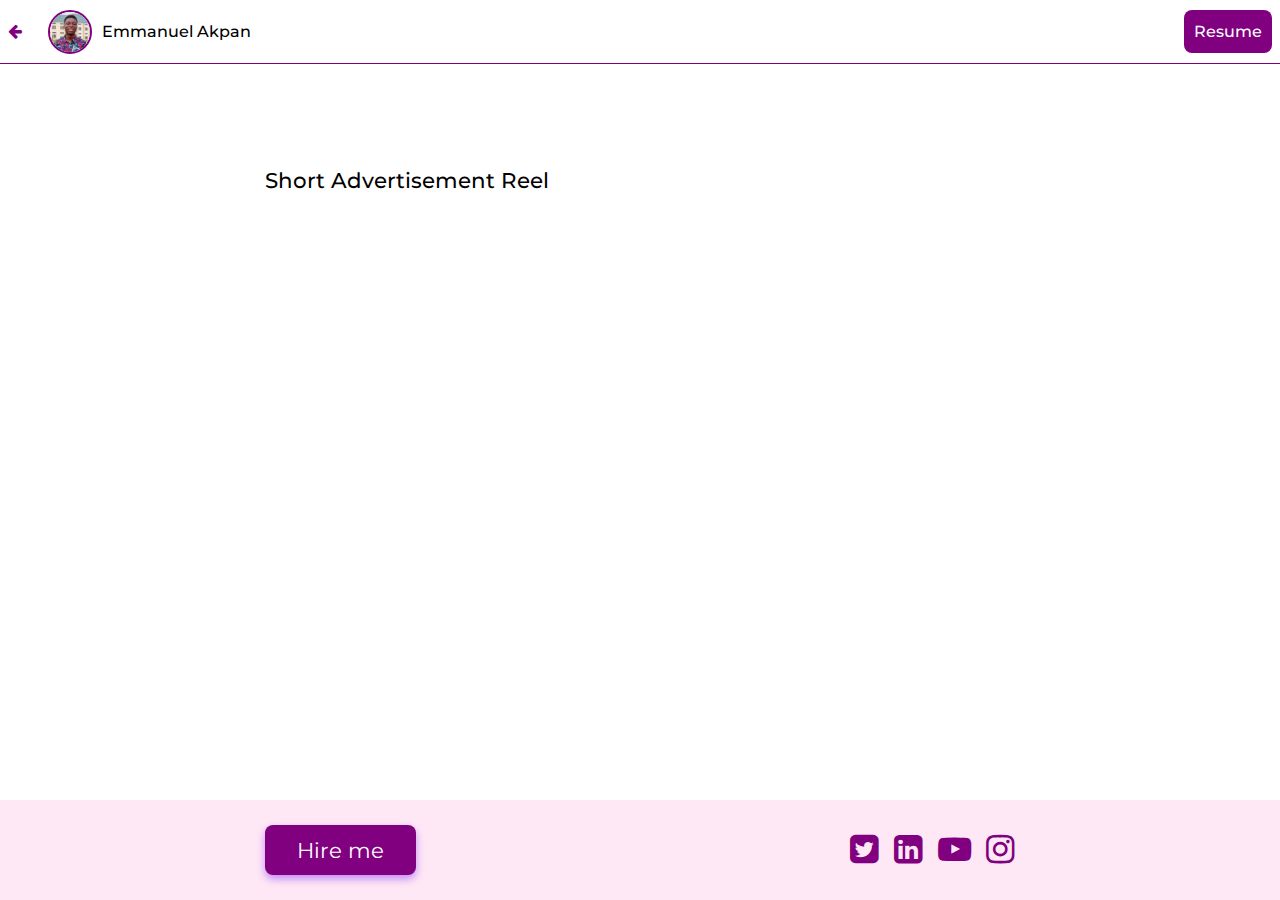
==== pages/template.html @ 46710bd5 "." ====
<!DOCTYPE html>
<html lang="en">

<head>
    <meta charset="utf-8">
    <meta http-equiv="X-UA-Compatible" content="IE=edge">
    <!-- Primary Meta Tags -->
    <title>Emmanuel Akpan - The Real Animator</title>
    <meta name="title" content="Emmanuel Akpan - The Real Animator" />
    <meta name="description"
        content="I'm a skilled 2D Animator with a focus on character animation, crafting captivating stories, advertisements, and reels." />

    <!-- Open Graph / Facebook -->
    <meta property="og:type" content="website" />
    <meta property="og:url" content="https://anmtr.netlify.app/" />
    <meta property="og:title" content="Emmanuel Akpan - The Real Animator" />
    <meta property="og:description"
        content="I'm a skilled 2D Animator with a focus on character animation, crafting captivating stories, advertisements, and reels." />
    <meta property="og:image" content="https://anmtr.netlify.app/res/cover.png" />

    <!-- Twitter -->
    <meta property="twitter:card" content="summary_large_image" />
    <meta property="twitter:url" content="https://anmtr.netlify.app/" />
    <meta property="twitter:title" content="Emmanuel Akpan - The Real Animator" />
    <meta property="twitter:description"
        content="I'm a skilled 2D Animator with a focus on character animation, crafting captivating stories, advertisements, and reels." />
    <meta property="twitter:image" content="https://anmtr.netlify.app/res/cover.png" />

    <!-- Meta Tags Generated with https://metatags.io -->
    <title>Emmanuel Akpan - The Real Animator</title>
    <meta name="description" content="">
    <meta name="viewport" content="width=device-width, initial-scale=1">
    <link rel="stylesheet" href="./../index.css">
    <link rel="stylesheet" href="./../res/font-awesome-4.7.0/css/font-awesome.min.css">
    <link rel="apple-touch-icon" sizes="180x180" href="/apple-touch-icon.png">
    <link rel="icon" type="image/png" sizes="32x32" href="/favicon-32x32.png">
    <link rel="icon" type="image/png" sizes="16x16" href="/favicon-16x16.png">
    <link rel="manifest" href="/site.webmanifest">
    <script src="" defer></script>
</head>

<body class="body-flex">
    <div class="top-bar">
        <a href="./../index.html"><i class="fa fa-arrow-left hot-link" aria-hidden="true"></i></a>
        <div class="profile-name">
            <img src="./../res/profile-pic.jpg" alt="profile pic" class="top-pic pages">
            <p class="top-name-small">Emmanuel Akpan</p>
        </div>
        <button type="button" class="button small top">
            Resume
        </button>
    </div>
    <div class="wall page">
        <p class="work-title">Short Advertisement Reel</p>
        <div class="video-container">
            <iframe width="780" height="400" src="https://www.youtube.com/embed/SPK12MMzSBc?si=y6Kwy1ize272dzu1"
                title="YouTube video player" frameborder="0"
                allow="accelerometer; autoplay; clipboard-write; encrypted-media; gyroscope; picture-in-picture; web-share"
                referrerpolicy="strict-origin-when-cross-origin" allowfullscreen></iframe>
        </div>
    </div>
    <div class="bottom-area hang">
        <div class="wall bottom">
            <div>
                <button type="button" class="button">
                    Hire me
                </button>
            </div>
            <div class="social-area">
                <i class="fa fa-twitter-square link" aria-hidden="true"></i>
                <i class="fa fa-linkedin-square link" aria-hidden="true"></i>
                <i class="fa fa-youtube-play link" aria-hidden="true"></i>
                <i class="fa fa-instagram link" aria-hidden="true"></i>
            </div>
        </div>

    </div>
</body>
---- index.css ----
@font-face {
  font-family: "Montserrat";
  src: url("res/fonts/Montserrat-VariableFont_wght.ttf") format("truetype"); /* Replace 'path/to/your/font.ttf' with the actual path to your font file */
}

* {
  font-family: "Montserrat", Arial;
}

.card-area a {
  color: rgb(0, 0, 0);
}

html,
body {
  margin: 0px 0px;
}

.wall {
  margin: auto;
  max-width: 750px;
  padding-inline: 15px;
}

.cover {
  height: 200px;
  width: 100%;
  background-color: purple;
  background-image: url(res/bg.png);
}

.top {
  display: flex;
  flex-direction: column;
  align-items: center;
  padding-bottom: 15px;
  background-color: rgb(255, 232, 245);
}

.profile-pic {
  width: 180px;
  margin-top: -100px;
  border-radius: 50%;
  border: 5px solid rgb(255, 232, 245);
}

.name {
  font-size: 16pt;
  margin-block: 5px;
  font-weight: 600;
}

.top-icon-bar {
  font-size: 12pt;
  display: grid;
  grid-template-columns: 1.5fr 1fr 1fr;
  gap: 20px;
  align-items: center;
  color: purple;
}

.top-icon-bar-content {
  margin-block: 4px;
}

.desc {
  font-size: 11.9pt;
  text-align: justify;
}

.button {
  background-color: purple;
  border: none;
  color: white;
  padding: 12px 32px;
  text-align: center;
  text-decoration: none;
  display: inline-block;
  font-size: 16pt;
  cursor: pointer;
  border-radius: 8px;
  box-shadow: 0px 4px 8px rgba(108, 0, 250, 0.411); /* Shadow effect */
  transition: transform 0.3s;
}

.button:hover {
  transform: translateY(-5px);
}

.section-title {
  font-size: 16pt;
  font-weight: 500;
}

.card-area {
  display: grid;
  grid-template-columns: 1fr 1fr 1fr 1fr;
  gap: 15px;
  margin-bottom: 0px;
  justify-items: center;
}

.card {
  box-shadow: 0px 4px 8px rgba(108, 0, 250, 0.411); /* Shadow effect */
  border-radius: 8px;
  width: 100%;
}

.card-pic {
  width: 100%;
  border-top-left-radius: 8px;
  border-top-right-radius: 8px;
}

.card-title {
  padding-inline: 6px;
  text-align: center;
}

.tile {
  position: relative;
  height: 250px;
  width: 100%;
}

.tile-title {
  position: absolute;
  font-weight: 600;
  bottom: 8px;
  left: 8px;
  margin: 0px;
  opacity: 0;
  transition: opacity 0.2s;
}

.tile:hover > .tile-title {
  opacity: 1;
}

.play-button {
  opacity: 0;
  transition: opacity 0.2s;
}

.tile:hover .play-button {
  opacity: 1;
}

.tile-pic {
  height: 100%;
  width: 100%;
  object-fit: cover;
  border-radius: 8px;
}

.bottom-area {
  background-color: rgb(255, 232, 245);
  margin-top: 25px;
  padding-block: 25px;
}

.wall.bottom {
  display: grid;
  grid-template-columns: 1fr 1fr;
  justify-content: space-between;
}

.social-area {
  display: flex;
  justify-content: right;
  font-size: 25pt;
  gap: 15px;
  color: purple;
  align-items: center;
}

.float-bar {
  position: fixed;
  top: 10px;
  left: 10px;
  right: 10px;
  height: fit-content;
  padding: 10px;
  background-color: rgba(148, 0, 148, 0.8);
  border-radius: 10px;
  display: grid;
  grid-template-columns: 2fr 1fr;
  justify-content: space-between;
  backdrop-filter: blur(8px);
  z-index: 1000;
}

.small.button {
  padding-inline: 10px;
  max-width: fit-content;
  justify-self: right;
  background-color: white;
  color: purple;
  box-shadow: none;
  font-size: 12pt;
  font-weight: 500;
}

.top-pic {
  height: 40px;
  display: inline;
  border-radius: 50%;
  border: 2px solid white;
}

.top-name {
  display: inline;
  font-weight: 500;
  color: white;
}

.top-name-small {
  display: inline;
  font-weight: 500;
  color: rgb(0, 0, 0);
}

.top-bar {
  display: grid;
  grid-template-columns: 40px 1fr 100px;
  padding-block: 6px;
  align-items: center;
  padding-inline: 8px;
  border-bottom: 0.1px solid purple;
}
.profile-name {
  display: flex;
  align-items: center;
  gap: 10px;
}

.hidden-element {
  opacity: 0;
  transition: opacity 0.2s ease; /* optional: add transition for smooth appearance */
}

.play-cover {
  position: absolute;
  top: 0px;
  bottom: 0px;
  left: 0px;
  right: 0px;
  display: flex;
  justify-content: center;
  align-items: center;
  font-size: 30pt;
  transition: background-color 0.2s;
  border-radius: 8px;
}

.play-cover:hover {
  background-color: rgba(128, 0, 128, 0.4);
}

.link {
  cursor: pointer;
}

.top-pic.pages {
  border: 2px solid purple;
}

.button.small.top {
  background-color: purple;
  color: white;
  height: fit-content;
}

.hot-link {
  color: purple;
  text-align: center;
  cursor: pointer;
  font-size: 18pt;
  font-weight: 200;
}

.work-title {
  font-size: 16pt;
  font-weight: 500;
}

.video-container {
  position: relative;
  width: 100%;
  height: 0;
  padding-bottom: 56.25%;
}

.video-container iframe {
  position: absolute;
  top: 0;
  left: 0;
  width: 100%;
  height: 100%;
}

.body-flex {
  display: grid;
  width: 100%;
  min-height: 100vh;
  align-items: start;
  justify-content: stretch;
}

.bottom-area.hang {
  align-self: baseline;
  margin-top: auto;
}

.wall.page {
  margin: 0px;
  justify-self: center;
  width: 90%;
}

@media screen and (max-width: 800px) {
  .card-area {
    grid-template-columns: 1fr 1fr;
  }
  .card-area.small {
    grid-template-columns: 1fr 1fr 1fr 1fr;
  }
}

@media screen and (max-width: 420px) {
  .card-area {
    grid-template-columns: 1fr;
  }
}
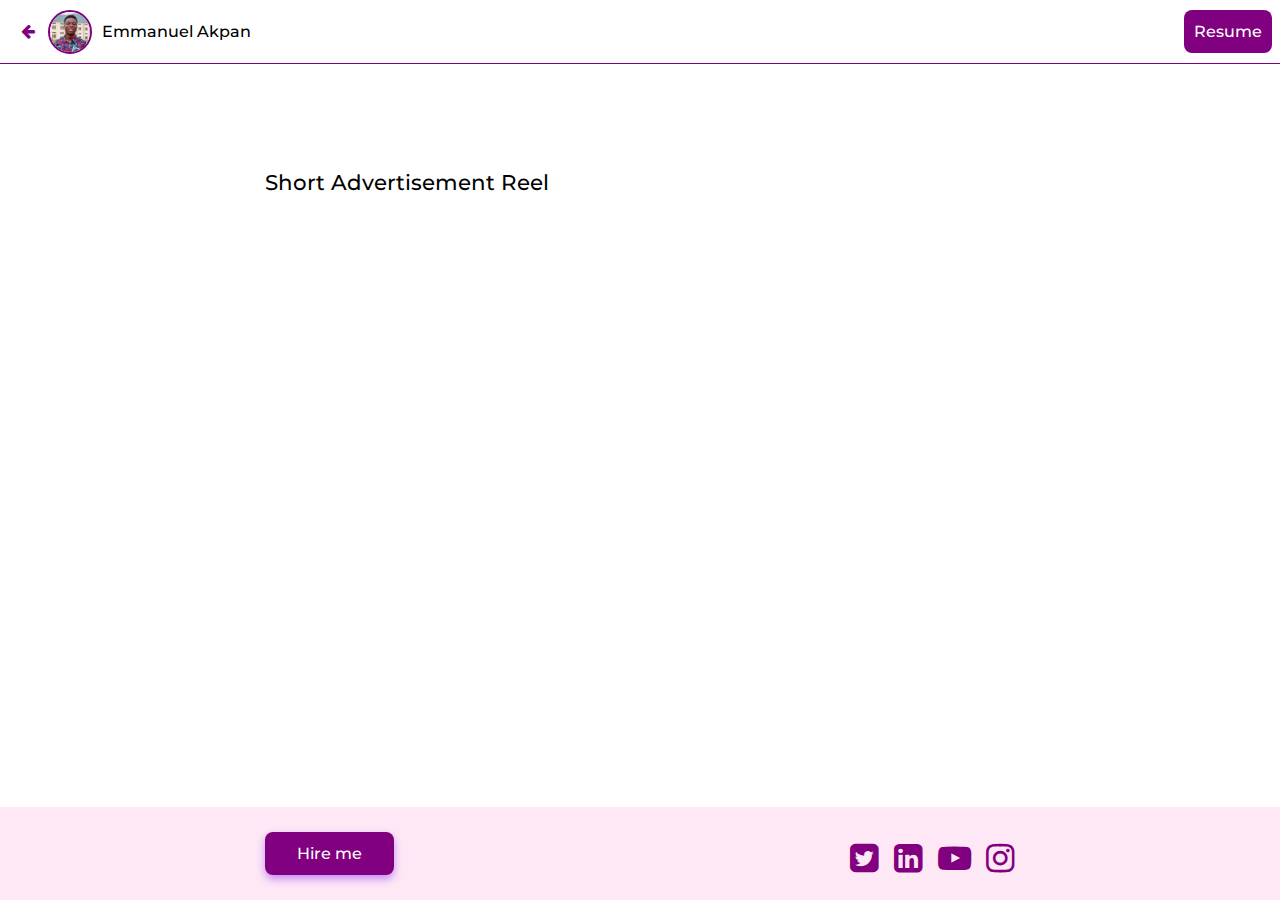
==== commit 7abd2172: "." ====
--- a/pages/template.html
+++ b/pages/template.html
@@ -62,7 +62,7 @@
     <div class="bottom-area hang">
         <div class="wall bottom">
             <div>
-                <button type="button" class="button">
+                <button type="button" class="button smaller">
                     Hire me
                 </button>
             </div>
--- a/index.css
+++ b/index.css
@@ -9,6 +9,10 @@
 
 .card-area a {
   color: rgb(0, 0, 0);
+}
+
+a {
+  text-align: center;
 }
 
 html,
@@ -171,7 +175,7 @@
   font-size: 25pt;
   gap: 15px;
   color: purple;
-  align-items: center;
+  align-items: end;
 }
 
 .float-bar {
@@ -318,6 +322,11 @@
   width: 90%;
 }
 
+.button.smaller {
+  font-size: 12pt;
+  font-weight: 500;
+}
+
 @media screen and (max-width: 800px) {
   .card-area {
     grid-template-columns: 1fr 1fr;
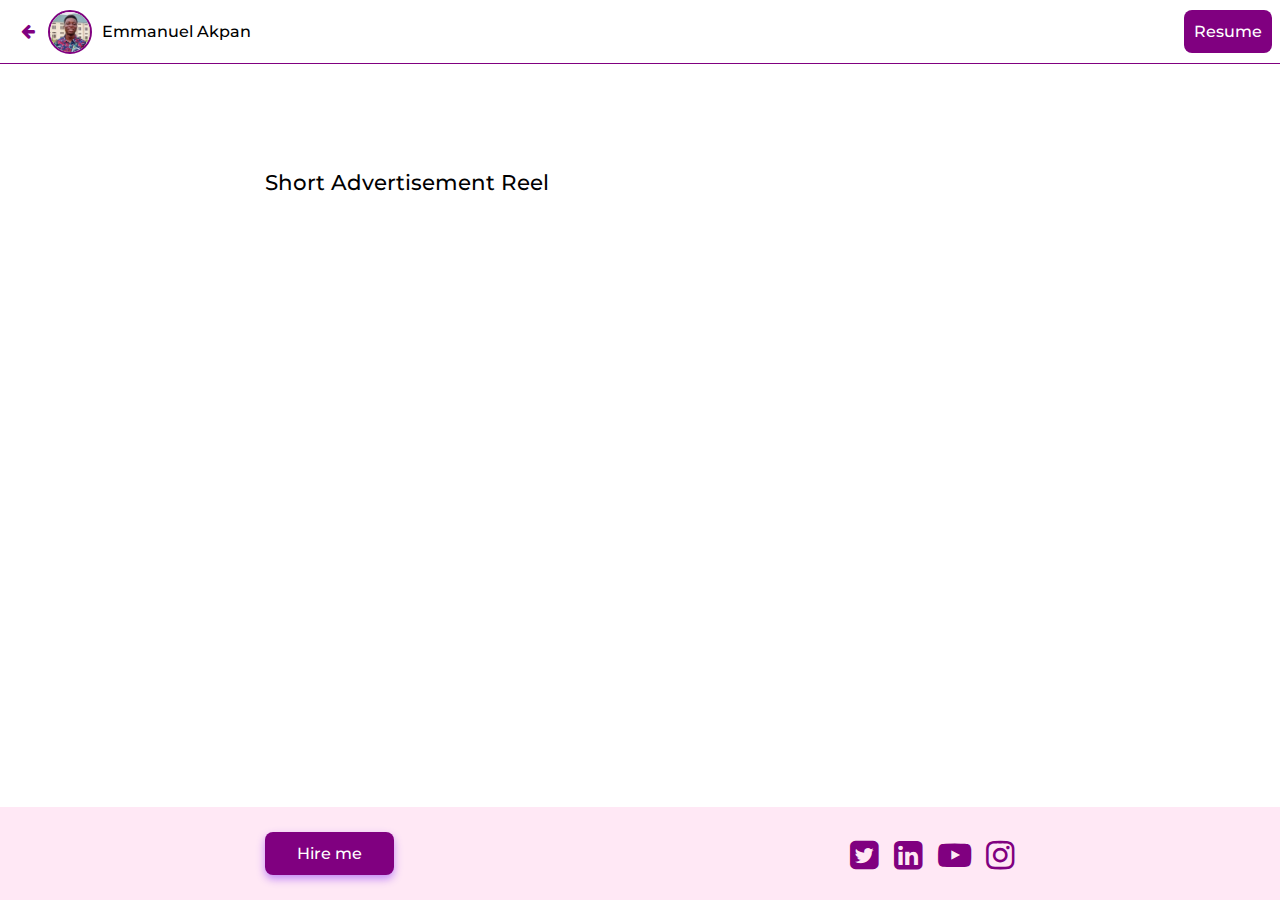
==== commit 69e637bd: "." ====
--- a/pages/template.html
+++ b/pages/template.html
@@ -67,10 +67,17 @@
                 </button>
             </div>
             <div class="social-area">
-                <i class="fa fa-twitter-square link" aria-hidden="true"></i>
-                <i class="fa fa-linkedin-square link" aria-hidden="true"></i>
-                <i class="fa fa-youtube-play link" aria-hidden="true"></i>
-                <i class="fa fa-instagram link" aria-hidden="true"></i>
+                <a href="https://twitter.com/emmanuelekopimo" target="_blank" rel="noopener" title="X: emmanuelekopimo">
+                    <i class="fa fa-twitter-square link" aria-hidden="true"></i></a>
+                <a href="https://www.linkedin.com/in/emmanuelekopimo" target="_blank" rel="noopener"
+                    title="LinkedIn: emmanuelekopimo">
+                    <i class="fa fa-linkedin-square link" aria-hidden="true"></i></a>
+                <a href="https://youtube.com/@therealanimator?si=tUcG5ytsM7V88QBD" target="_blank" rel="noopener"
+                    title="YouTube: therealanimator">
+                    <i class="fa fa-youtube-play link" aria-hidden="true"></i></a>
+                <a href="https://www.instagram.com/emmanuelekopimo/?hl=en" target="_blank" rel="noopener"
+                    title="Instagram: emmanuelekopimo">
+                    <i class="fa fa-instagram link" aria-hidden="true"></i></i></a>
             </div>
         </div>
 
--- a/index.css
+++ b/index.css
@@ -13,6 +13,10 @@
 
 a {
   text-align: center;
+}
+
+.social-area a {
+  color: purple;
 }
 
 html,
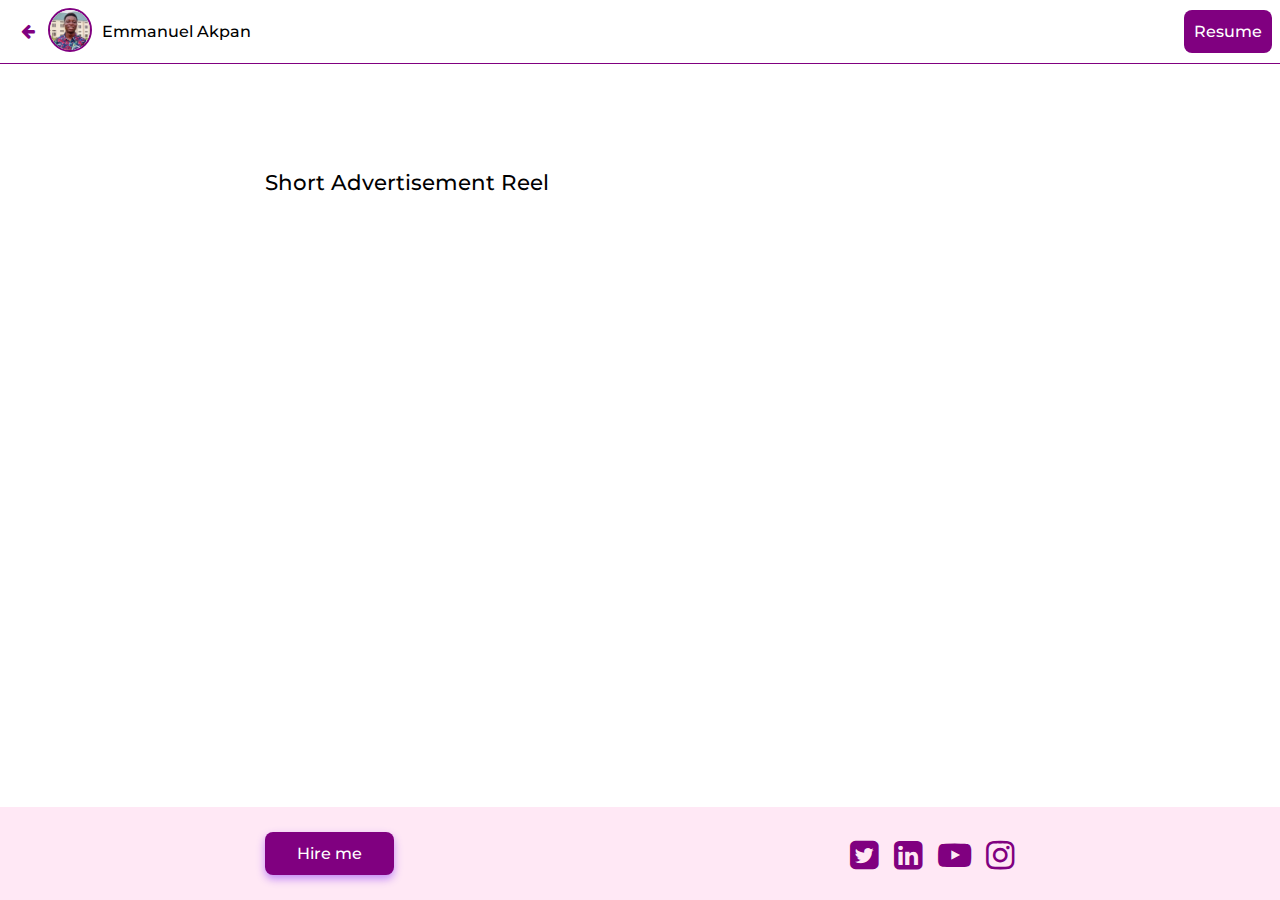
==== commit 32e5ad61: "." ====
--- a/pages/template.html
+++ b/pages/template.html
@@ -36,14 +36,16 @@
     <link rel="icon" type="image/png" sizes="32x32" href="/favicon-32x32.png">
     <link rel="icon" type="image/png" sizes="16x16" href="/favicon-16x16.png">
     <link rel="manifest" href="/site.webmanifest">
-    <script src="" defer></script>
+    <script src="./script.js" defer></script>
 </head>
 
 <body class="body-flex">
     <div class="top-bar">
         <a href="./../index.html"><i class="fa fa-arrow-left hot-link" aria-hidden="true"></i></a>
         <div class="profile-name">
-            <img src="./../res/profile-pic.jpg" alt="profile pic" class="top-pic pages">
+            <a href="./../index.html">
+                <img src="./../res/profile-pic.jpg" alt="profile pic" class="top-pic pages">
+            </a>
             <p class="top-name-small">Emmanuel Akpan</p>
         </div>
         <button type="button" class="button small top">
@@ -53,8 +55,7 @@
     <div class="wall page">
         <p class="work-title">Short Advertisement Reel</p>
         <div class="video-container">
-            <iframe width="780" height="400" src="https://www.youtube.com/embed/SPK12MMzSBc?si=y6Kwy1ize272dzu1"
-                title="YouTube video player" frameborder="0"
+            <iframe id="frame" width="780" height="400" src="" title="YouTube video player" frameborder="0"
                 allow="accelerometer; autoplay; clipboard-write; encrypted-media; gyroscope; picture-in-picture; web-share"
                 referrerpolicy="strict-origin-when-cross-origin" allowfullscreen></iframe>
         </div>
--- a/index.css
+++ b/index.css
@@ -127,7 +127,7 @@
 
 .tile {
   position: relative;
-  height: 250px;
+  height: 230px;
   width: 100%;
 }
 
@@ -338,6 +338,11 @@
   .card-area.small {
     grid-template-columns: 1fr 1fr 1fr 1fr;
   }
+  .tile {
+    position: relative;
+    height: 250px;
+    width: 100%;
+  }
 }
 
 @media screen and (max-width: 420px) {
